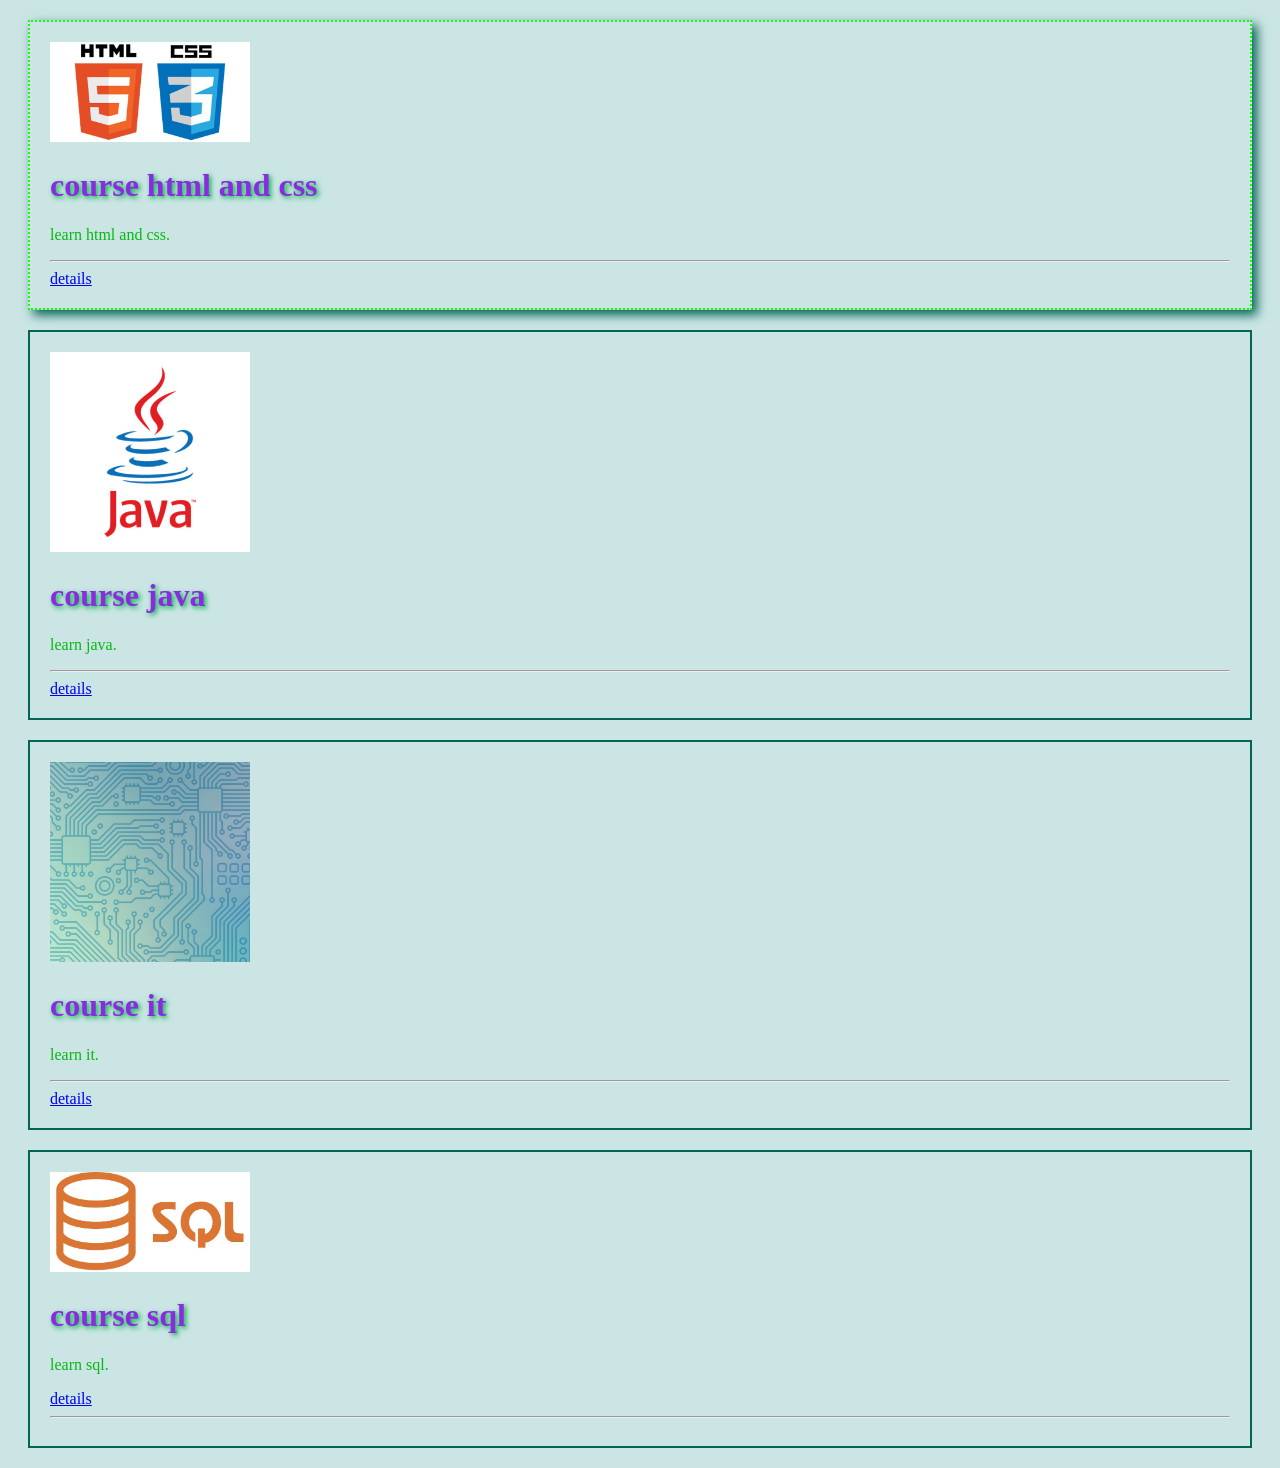
==== index.html @ 7ee3acfd "create new pages exam" ====
<!DOCTYPE html>
<html lang="en">

<head>
    <meta charset="UTF-8">
    <meta name="viewport" content="width=device-width, initial-scale=1.0">

    <title>Document</title>
    <link rel="stylesheet" href="style4.css">


</head>

<body class=" body">





    <div class="product">

        <img src=" HTML & CSS.jpg  " style=" height: 100px; width: 200px; object-fit: cover;">

        <h1> course html and css </h1>
        <p class="description"> learn html and css. </p>

        
        <hr>
        <a href="details.html&css.html"> details</a>
    </div>


    <div class="orders">

        <img src="  Java.jpg  " style=" height: 200px; width: 200px; object-fit: cover;">

        <h1> course java </h1>
        <p class="description"> learn java. </p>


        <hr>
        <a href="details.java.html"> details</a>
    </div>


    <div>

        <div class="orders">

            <img src="   it.jpg " style=" height: 200px; width: 200px; object-fit: cover;">

            <h1> course it </h1>
            <p class="description"> learn it. </p>

           
            <hr>
            <a href="details.it.html"> details</a>
        </div>


        <div class="orders">

            <img src="  SQL.jpg  " style=" height: 100px; width: 200px; object-fit: cover;">

            <h1> course sql </h1>
            <p class="description"> learn sql.</p>

           
            <a href="details.sql.html"> details</a>
            <hr>
        </div>


</body>

</html>
---- style4.css ----
.body {
    background-color: rgb(202, 229, 228);
}

.product {
    border: 2px rgb(20, 255, 16) dotted;
    margin: 20px;
    padding: 20px;
    box-shadow: 5px 5px 10px rgb(6, 100, 84);
}

.orders {
    border: 2px rgb(6, 100, 84) solid;
    margin: 20px;
    padding: 20px;

}

h1 {
    color: blueviolet;
    text-shadow: rgb(0, 173, 72) 2px 2px 5px;

}

.price {
    color: rgb(141, 54, 134);
}

.description {
    color: rgb(7, 185, 16);
}
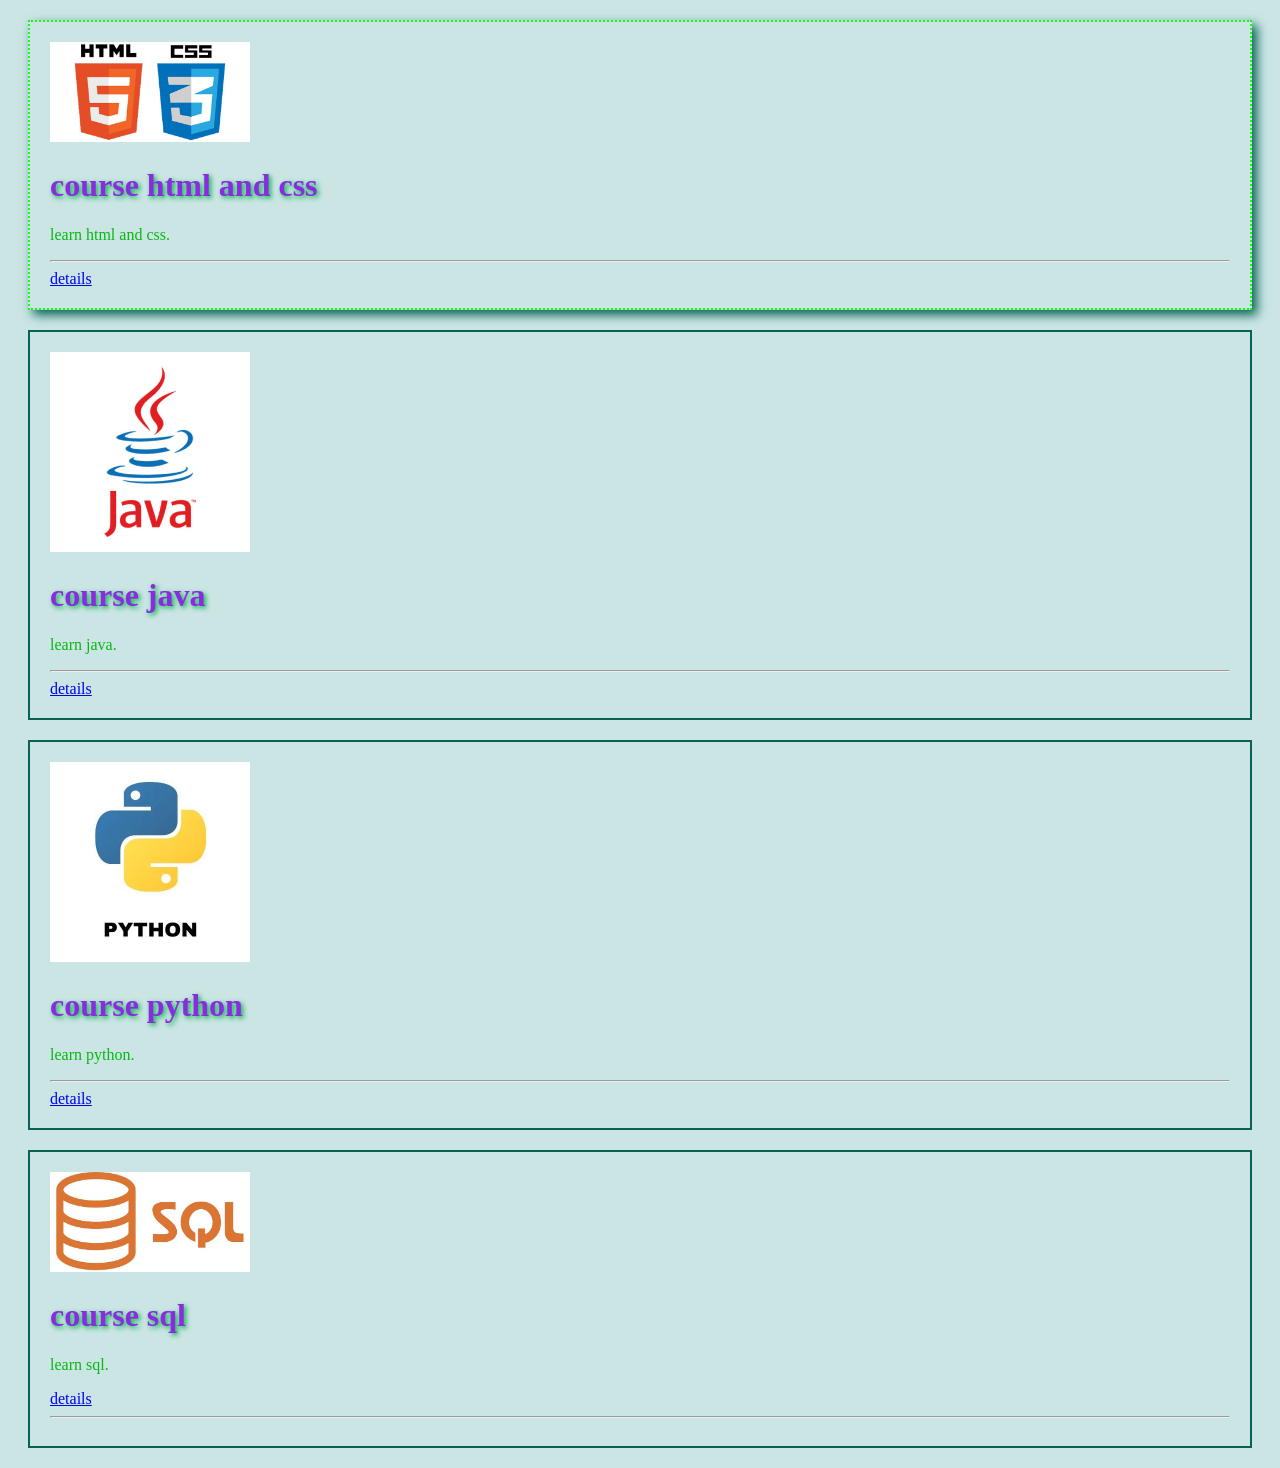
==== commit 1fa2a5db: "add new page" ====
--- a/index.html
+++ b/index.html
@@ -47,14 +47,14 @@
 
         <div class="orders">
 
-            <img src="   it.jpg " style=" height: 200px; width: 200px; object-fit: cover;">
+            <img src="   python.jpg " style=" height: 200px; width: 200px; object-fit: cover;">
 
-            <h1> course it </h1>
-            <p class="description"> learn it. </p>
+            <h1> course python </h1>
+            <p class="description"> learn python. </p>
 
            
             <hr>
-            <a href="details.it.html"> details</a>
+            <a href="details.python.html"> details</a>
         </div>
 
 
